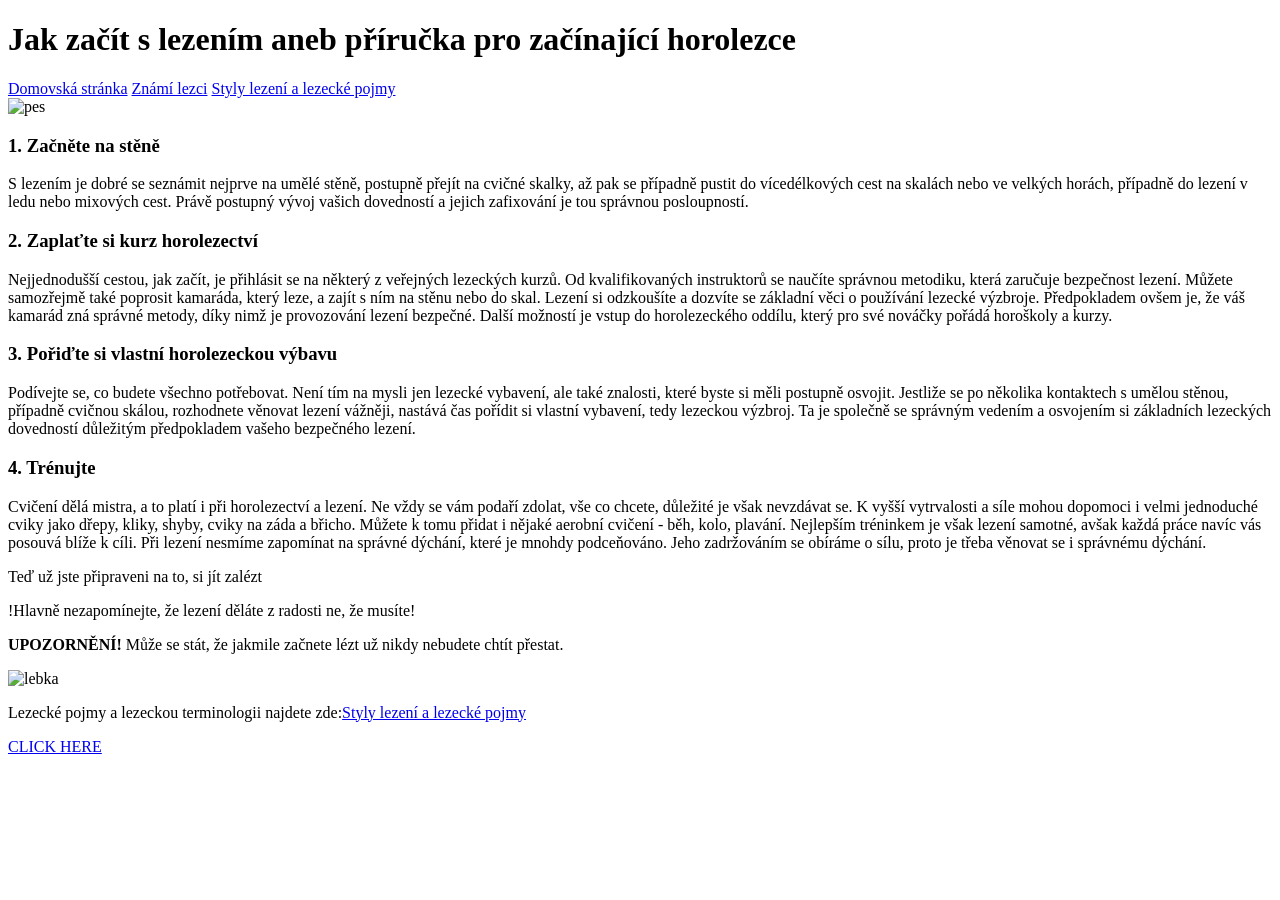
==== JAK ZAČÍT S LEZENÍM.html @ 8dfa0485 "Update JAK ZAČÍT S LEZENÍM.html" ====
<!DOCTYPE html>
<html lang="cs">
    <head>
        <meta charset="utf-8">
        <meta name="viewport" content="width=device-width, initial-scale=1">
        <title>Jak začít s lezením?</title>
        <link rel="icon" href="nevim.gif">
        <link rel="stylesheet" href="stylesheet.css">
         <style type="text/css">*{cursor: url('https://cdn.cursors-4u.net/previews/cat-paw-9834caae-32.webp') 32 32, auto !important};</style>
    </head>
    
        <body>
             


           <div class="lacescr">
             <div class="box">
                <header>
            <h1>Jak začít s lezením aneb příručka pro začínající horolezce</h1>
            </header>

         <nav class="navbar"><a href="index.html">Domovská stránka</a>
            <a href="ZNÁMÍ LEZCI.html">Známí lezci</a>

         <a href="STYLY .html">Styly lezení a lezecké pojmy</a>
            <div class="photo">
        <img src="pes.JPG" alt="pes" >
        </div>
</nav>
<main>
        <P>
            <H3>1. Začněte na stěně</H3>
           <p>S lezením je dobré se seznámit nejprve na umělé stěně, postupně přejít na cvičné skalky, až pak se případně pustit do vícedélkových cest na skalách nebo ve velkých horách, případně do lezení v ledu nebo mixových cest. Právě postupný vývoj vašich dovedností a jejich zafixování je tou správnou posloupností.
</p> 

    <H3>2. Zaplaťte si kurz horolezectví</H3>
      <p>   Nejjednodušší cestou, jak začít, je přihlásit se na některý z veřejných lezeckých kurzů. Od kvalifikovaných instruktorů se naučíte správnou metodiku, která zaručuje bezpečnost lezení. Můžete samozřejmě také poprosit kamaráda, který leze, a zajít s ním na stěnu nebo do skal. Lezení si odzkoušíte a dozvíte se základní věci o používání lezecké výzbroje. Předpokladem ovšem je, že váš kamarád zná správné metody, díky nimž je provozování lezení bezpečné. Další možností je vstup do horolezeckého oddílu, který pro své nováčky pořádá horoškoly a kurzy. 
</p> 
    <H3>3. Pořiďte si vlastní horolezeckou výbavu</H3>
       <p>  Podívejte se, co budete všechno potřebovat. Není tím na mysli jen lezecké vybavení, ale také znalosti, které byste si měli postupně osvojit. Jestliže se po několika kontaktech s umělou stěnou, případně cvičnou skálou, rozhodnete věnovat lezení vážněji, nastává čas pořídit si vlastní vybavení, tedy lezeckou výzbroj. Ta je společně se správným vedením a osvojením si základních lezeckých dovedností důležitým předpokladem vašeho bezpečného lezení. 
</p> 
    <H3>4. Trénujte</H3>
        <p> Cvičení dělá mistra, a to platí i při horolezectví a lezení. Ne vždy se vám podaří zdolat, vše co chcete, důležité je však nevzdávat se. K vyšší vytrvalosti a síle mohou dopomoci i velmi jednoduché cviky jako dřepy, kliky, shyby, cviky na záda a břicho. Můžete k tomu přidat i nějaké aerobní cvičení - běh, kolo, plavání. Nejlepším tréninkem je však lezení samotné, avšak každá práce navíc vás posouvá blíže k cíli. Při lezení nesmíme zapomínat na správné dýchání, které je mnohdy podceňováno. Jeho zadržováním se obíráme o sílu, proto je třeba věnovat se i správnému dýchání.
        </p> 
        <p>Teď už jste připraveni na to, si jít zalézt</p>
        

    <p>!Hlavně nezapomínejte, že lezení děláte z radosti ne, že musíte!</p>
    <p><strong>UPOZORNĚNÍ!</strong> Může se stát, že jakmile začnete lézt už nikdy nebudete chtít přestat.</p>
    <img src="lebkA.JPG"alt="lebka" width="300">
</P>
    </main>
    <footer><p>Lezecké pojmy a lezeckou terminologii najdete zde:<a href="STYLY .html">Styly lezení a lezecké pojmy</a></p>
    <p><a href="příroda.html">CLICK HERE</a></p>
</footer>
        </div>
     </body>
     
</html>
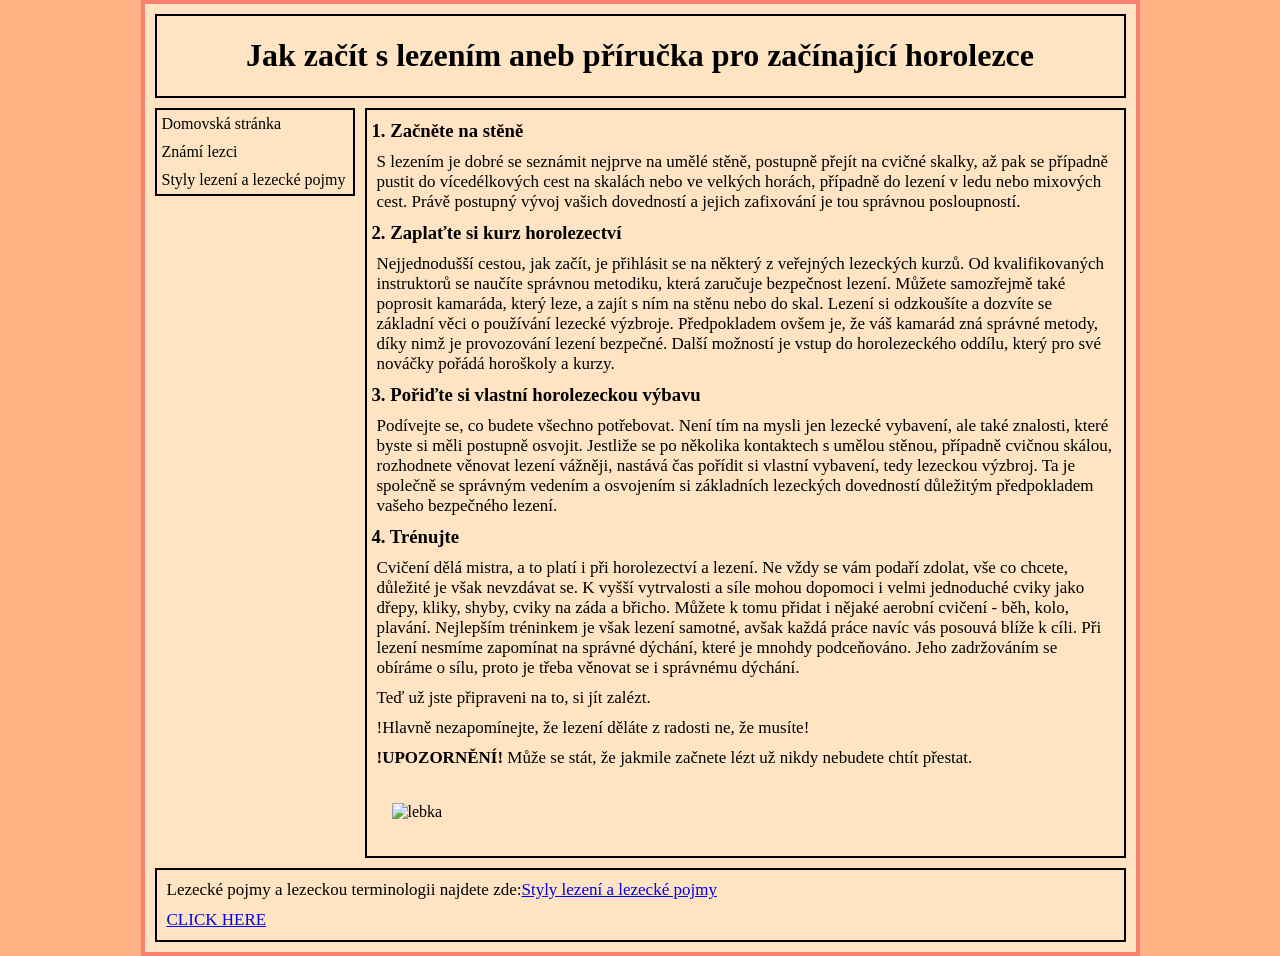
==== commit 307f837d: "Update JAK ZAČÍT S LEZENÍM.html" ====
--- a/JAK ZAČÍT S LEZENÍM.html
+++ b/JAK ZAČÍT S LEZENÍM.html
@@ -23,9 +23,7 @@
             <a href="ZNÁMÍ LEZCI.html">Známí lezci</a>
 
          <a href="STYLY .html">Styly lezení a lezecké pojmy</a>
-            <div class="photo">
-        <img src="pes.JPG" alt="pes" >
-        </div>
+            
 </nav>
 <main>
         <P>
@@ -42,11 +40,11 @@
     <H3>4. Trénujte</H3>
         <p> Cvičení dělá mistra, a to platí i při horolezectví a lezení. Ne vždy se vám podaří zdolat, vše co chcete, důležité je však nevzdávat se. K vyšší vytrvalosti a síle mohou dopomoci i velmi jednoduché cviky jako dřepy, kliky, shyby, cviky na záda a břicho. Můžete k tomu přidat i nějaké aerobní cvičení - běh, kolo, plavání. Nejlepším tréninkem je však lezení samotné, avšak každá práce navíc vás posouvá blíže k cíli. Při lezení nesmíme zapomínat na správné dýchání, které je mnohdy podceňováno. Jeho zadržováním se obíráme o sílu, proto je třeba věnovat se i správnému dýchání.
         </p> 
-        <p>Teď už jste připraveni na to, si jít zalézt</p>
+        <p>Teď už jste připraveni na to, si jít zalézt. </p>
         
 
     <p>!Hlavně nezapomínejte, že lezení děláte z radosti ne, že musíte!</p>
-    <p><strong>UPOZORNĚNÍ!</strong> Může se stát, že jakmile začnete lézt už nikdy nebudete chtít přestat.</p>
+    <p><strong>!UPOZORNĚNÍ!</strong> Může se stát, že jakmile začnete lézt už nikdy nebudete chtít přestat.</p>
     <img src="lebkA.JPG"alt="lebka" width="300">
 </P>
     </main>
--- a/stylesheet.css
+++ b/stylesheet.css
@@ -0,0 +1,147 @@
+*{
+    box-sizing: border-box;
+}
+body{
+     margin: 0px; 
+    } 
+h1{ 
+    font-family:'Times New Roman', Times, serif; 
+    text-align: center; 
+} 
+h2{ font-family: 'Times New Roman', Times, serif; 
+    margin: 10px; 
+} 
+h3{ font-family: 'Times New Roman', Times, serif; 
+    margin: 5px; 
+} 
+h4{ 
+    font-family: 'Times New Roman', Times, serif; 
+    margin: 5px; 
+} 
+p{ 
+    font-family: 'Times New Roman', Times, serif; 
+    font-size: 17px; 
+    font-weight: lighter; 
+    font-style: normal; 
+    margin: 10px; 
+} 
+
+.box{ 
+    max-width: 999px; 
+    margin-left: auto; 
+    margin-right: auto; 
+    display: grid; 
+    gap: 10px; 
+    grid-template-columns: 200px 1fr; 
+    background-color: bisque;
+    padding: 10px;
+    border-width:4px;
+    border-style:solid;
+    border-color: salmon;
+    overflow: hidden;
+} 
+@media (max-width: 700px){
+
+    .box{
+        grid-template-columns: 1fr;
+    }
+
+    .sekce,
+    .obsah,
+    .hezupani{
+        flex-direction: column;
+    }
+}
+header, nav, main, footer{ 
+    border: black 2px solid; 
+} 
+header{ 
+    grid-row: 1 / 2; 
+    grid-column: 1 / 3; 
+} 
+nav{ 
+    grid-row: 2 / 3; 
+    grid-column: 1 / 2; 
+    height: max-content; 
+} 
+main{ 
+    grid-row: 2 / 3;
+    grid-column: 2 / 3; 
+    height: max-content;
+    width: auto; 
+} 
+footer{ 
+    grid-row: 3 / 4; 
+    grid-column: 1 / 3; 
+} 
+.navbar{ 
+    width: 100%; 
+    text-align: left;
+} 
+.navbar ul{ 
+    list-style-type:none; 
+    background-color: none ; 
+    padding: 5px;
+    margin: 0px; 
+    overflow:hidden; 
+} 
+.navbar a{ 
+    color: black; 
+    text-decoration: none; 
+    padding: 5px; 
+    display: block; 
+    text-align: left; 
+    
+} 
+.navbar a:hover{ 
+    background-color:#fae39c ; 
+} 
+.navbar li{ 
+    float:none; 
+} 
+.navbar img{ 
+    margin-left:1px;
+    margin-right:1px;
+} 
+body{ 
+    background-color: #FFB284;
+} 
+.hezupani{
+    margin: 10px; 
+    display: flex; 
+    gap: 25px; 
+    max-width: 300px; 
+    width: 100%; 
+} 
+.hezupani img{
+    margin: 10px; 
+    display: flex; 
+    gap: 25px; 
+    max-width: 300px; 
+    width: 100%; 
+} 
+.sekce{ 
+    display: flex; 
+    gap: 20px; 
+} 
+
+.obsah{ 
+    display: flex; 
+    gap: 20px; 
+} 
+.obsah img{ 
+    max-width: 300px;
+    width: 100%; 
+    height: auto; 
+    margin-top: 50px;
+    margin-right: 5px; 
+    height: auto; 
+}  
+.box img{ 
+    max-width: 300px; 
+    width: 100%; 
+    margin: 25px;
+} 
+main{ 
+    overflow: hidden; 
+}
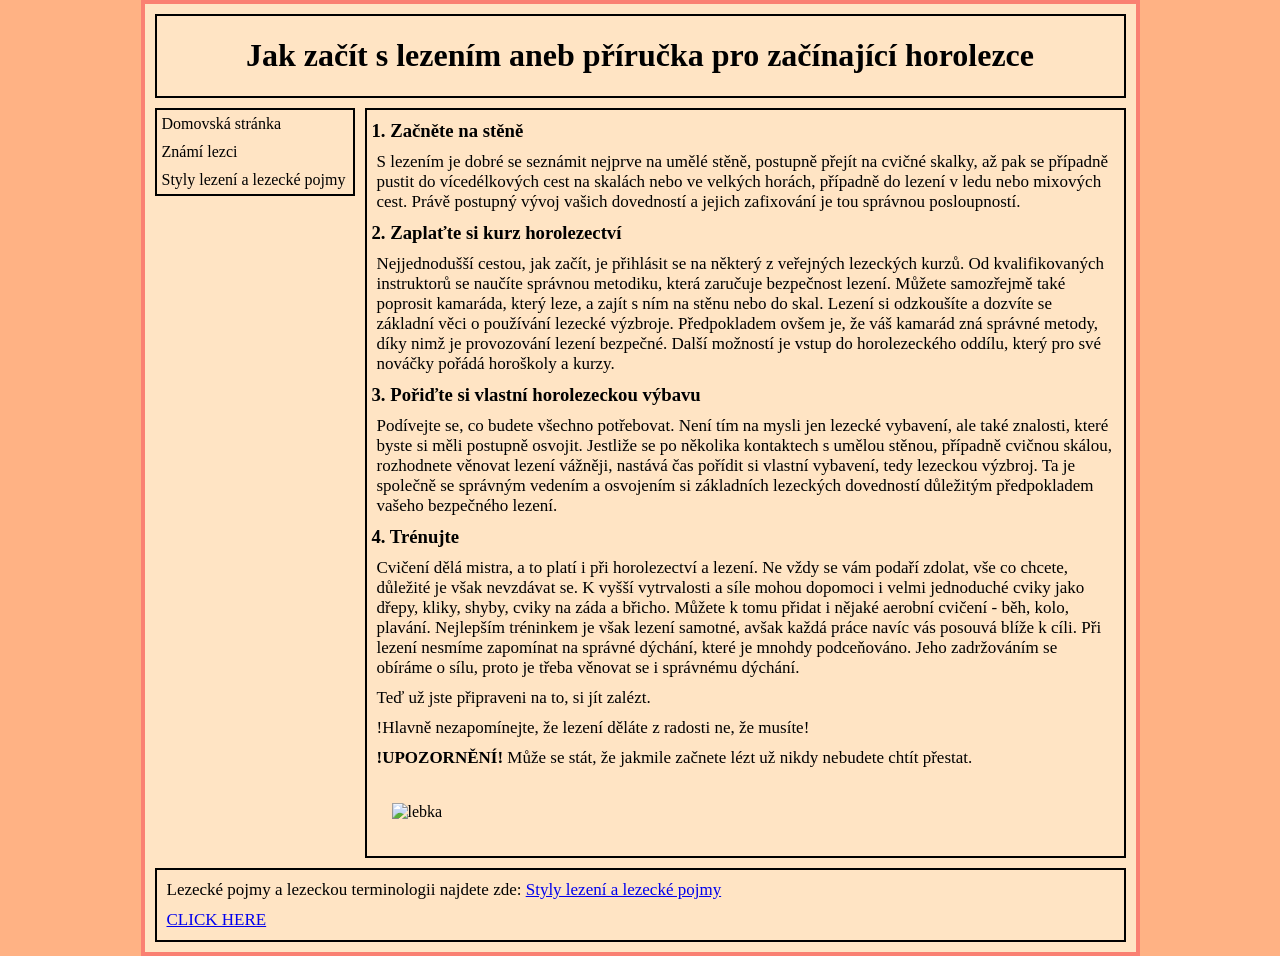
==== commit d4efcd96: "Update JAK ZAČÍT S LEZENÍM.html" ====
--- a/JAK ZAČÍT S LEZENÍM.html
+++ b/JAK ZAČÍT S LEZENÍM.html
@@ -48,7 +48,7 @@
     <img src="lebkA.JPG"alt="lebka" width="300">
 </P>
     </main>
-    <footer><p>Lezecké pojmy a lezeckou terminologii najdete zde:<a href="STYLY .html">Styly lezení a lezecké pojmy</a></p>
+    <footer><p>Lezecké pojmy a lezeckou terminologii najdete zde: <a href="STYLY .html">Styly lezení a lezecké pojmy</a></p>
     <p><a href="příroda.html">CLICK HERE</a></p>
 </footer>
         </div>
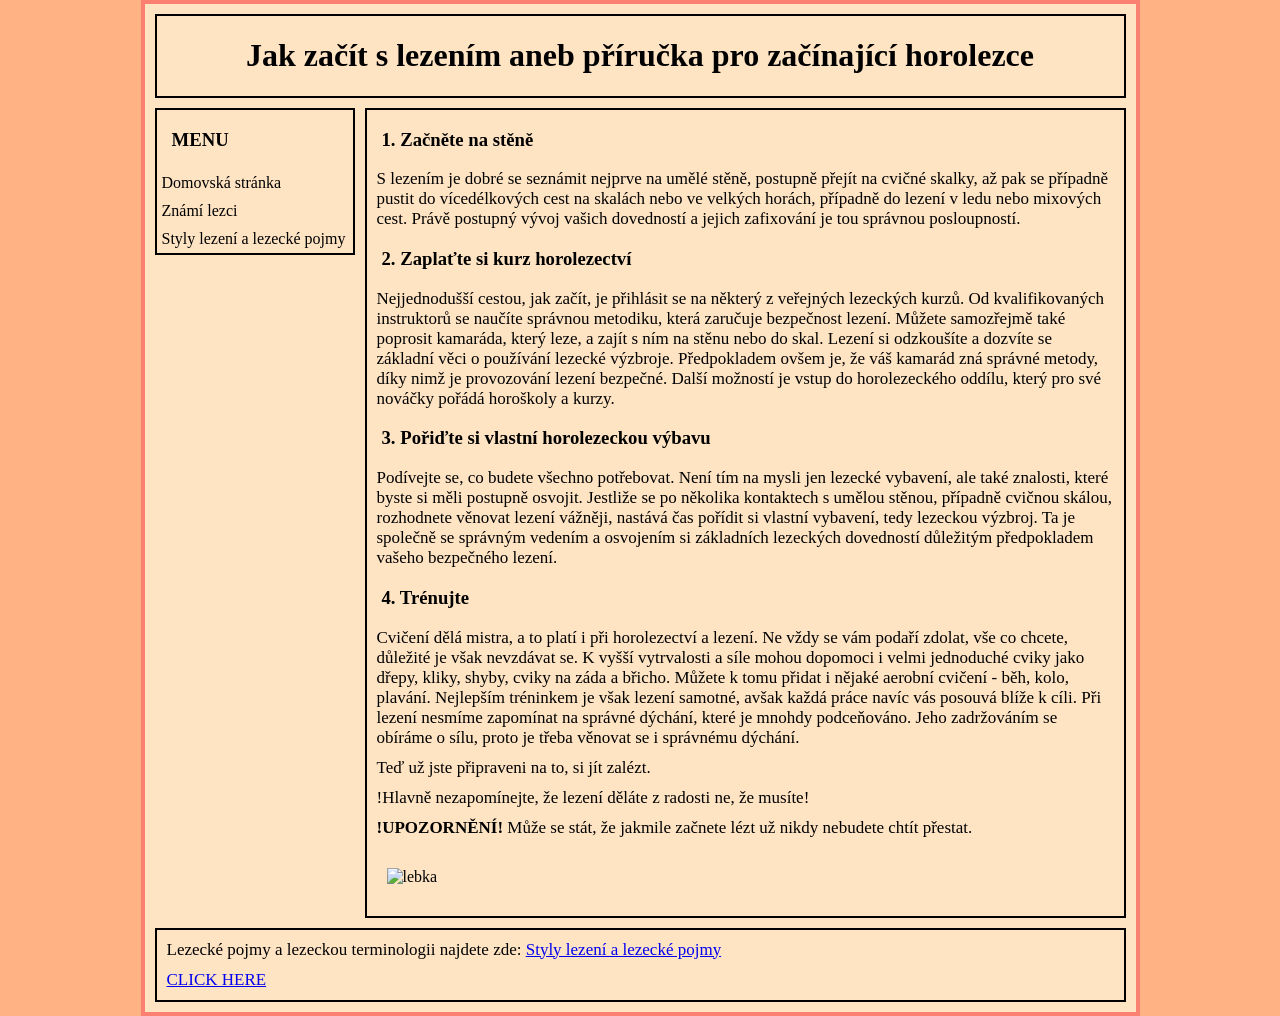
==== commit a1152be5: "Update JAK ZAČÍT S LEZENÍM.html" ====
--- a/JAK ZAČÍT S LEZENÍM.html
+++ b/JAK ZAČÍT S LEZENÍM.html
@@ -19,7 +19,9 @@
             <h1>Jak začít s lezením aneb příručka pro začínající horolezce</h1>
             </header>
 
-         <nav class="navbar"><a href="index.html">Domovská stránka</a>
+         <nav class="navbar">
+             <h3>MENU</h3>
+             <a href="index.html">Domovská stránka</a>
             <a href="ZNÁMÍ LEZCI.html">Známí lezci</a>
 
          <a href="STYLY .html">Styly lezení a lezecké pojmy</a>
--- a/stylesheet.css
+++ b/stylesheet.css
@@ -9,14 +9,15 @@
     text-align: center; 
 } 
 h2{ font-family: 'Times New Roman', Times, serif; 
-    margin: 10px; 
+    margin-left: 10px; 
 } 
 h3{ font-family: 'Times New Roman', Times, serif; 
-    margin: 5px; 
+    margin-left: 15px; 
+   margin-right: 15px; 
 } 
 h4{ 
     font-family: 'Times New Roman', Times, serif; 
-    margin: 5px; 
+    margin-left: 15px; 
 } 
 p{ 
     font-family: 'Times New Roman', Times, serif; 
@@ -81,7 +82,7 @@
 .navbar ul{ 
     list-style-type:none; 
     background-color: none ; 
-    padding: 5px;
+    padding: 0px;
     margin: 0px; 
     overflow:hidden; 
 } 
@@ -140,7 +141,7 @@
 .box img{ 
     max-width: 300px; 
     width: 100%; 
-    margin: 25px;
+    margin: 20px;
 } 
 main{ 
     overflow: hidden; 
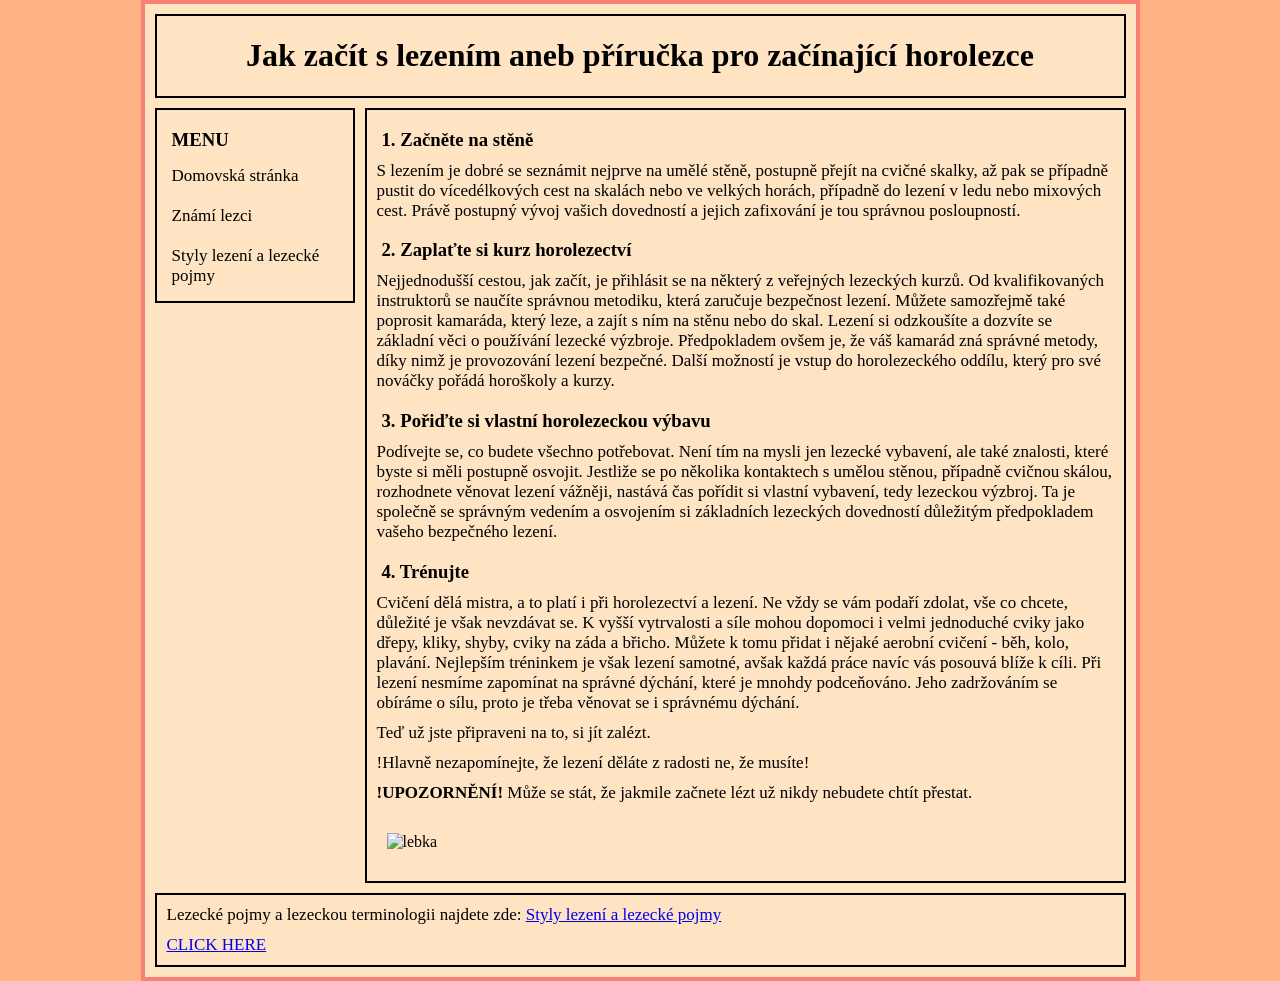
==== commit 0d864937: "Update JAK ZAČÍT S LEZENÍM.html" ====
--- a/JAK ZAČÍT S LEZENÍM.html
+++ b/JAK ZAČÍT S LEZENÍM.html
@@ -21,10 +21,10 @@
 
          <nav class="navbar">
              <h3>MENU</h3>
-             <a href="index.html">Domovská stránka</a>
-            <a href="ZNÁMÍ LEZCI.html">Známí lezci</a>
+            <p><a href="index.html">Domovská stránka</a></p>
+         <p><a href="ZNÁMÍ LEZCI.html">Známí lezci</a></p>
 
-         <a href="STYLY .html">Styly lezení a lezecké pojmy</a>
+      <p><a href="STYLY .html">Styly lezení a lezecké pojmy</a></p>
             
 </nav>
 <main>
--- a/stylesheet.css
+++ b/stylesheet.css
@@ -14,6 +14,7 @@
 h3{ font-family: 'Times New Roman', Times, serif; 
     margin-left: 15px; 
    margin-right: 15px; 
+   margin-bottom: 5px;
 } 
 h4{ 
     font-family: 'Times New Roman', Times, serif; 
@@ -25,6 +26,7 @@
     font-weight: lighter; 
     font-style: normal; 
     margin: 10px; 
+    margin-left: 10px;
 } 
 
 .box{ 
@@ -83,7 +85,7 @@
     list-style-type:none; 
     background-color: none ; 
     padding: 0px;
-    margin: 0px; 
+    margin: 5px; 
     overflow:hidden; 
 } 
 .navbar a{ 
